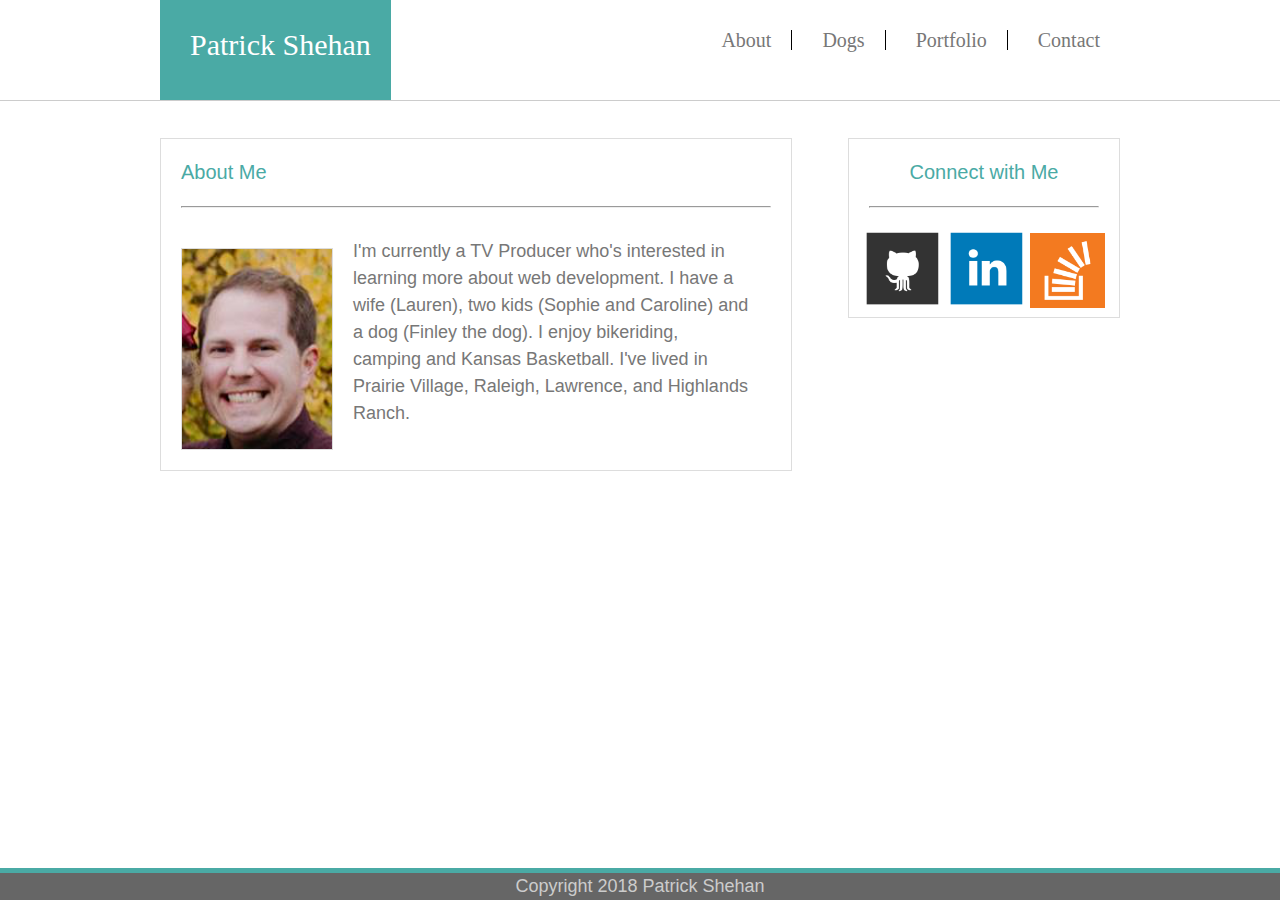
==== index.html @ 62900371 "initial commit" ====
<!DOCTYPE html>
<head>	
	<link rel="stylesheet" type="text/css" href="assets/css/reset.css">
	<link rel="stylesheet" type="text/css" href="assets/css/style.css">
	<meta charset="UTF-8">
	<meta author="Pat Shehan">
		<title>Pat Shehan's Profile Page</title>	
</head>
	<body background="assets/images/dust_scratchesx`.png">
	
	<div class="nav-container">
		<header>
	    	<ul>
			    <li class="limit"><a href="index.html">Patrick Shehan</a></li>
                    <li class="limit"><a href="contact.html">Contact</a></li>		
					<li><a href="portfolio.html">Portfolio</a></li>
					<li><a href="dogs.html">Dogs</a></li>
                    <li><a href="index.html">About</a></li>
		    </ul>
		</header>
		</div>
	<div class="container">
		<section id="main-bio">
				<h2>About Me</h2>
				<hr>
                <img id="bio-image" src="assets/images/profile.png" alt="Patrick Shehan">    
                <h6>I'm currently a TV Producer who's interested in learning more about web development. 
					I have a wife (Lauren), two kids (Sophie and Caroline) and a dog (Finley the dog). 
					I enjoy bikeriding, camping and Kansas Basketball. I've lived in Prairie Village, Raleigh, Lawrence, and Highlands Ranch.</h6>
		</section>
				<section id="contact-info">
					<h2>Connect with Me</h2>
					<hr>
						<a href="https://github.com/pshehan" target="_blank"><img src="assets/images/github.png" alt="github Icon" height="80" width="80"></a>
						<a href="https://www.linkedin.com/in/patrick-shehan-b184a187" target="_blank"><img src="assets/images/linkedin.png" alt="linkedin Icon" height="80" width="80"></a>
						<a href="https://stackoverflow.com/users/9070743/patrick-shehan" target="_blank"><img src="assets/images/stackoverflow.png" alt="stacoverflow Icon" height="75" width="75"></a>	
				</section>
			<footer>Copyright 2018 Patrick Shehan</footer>
		</div>
</body>
---- assets/css/style.css ----
body {
	margin: 0;
	padding: 0;
	font-size: 18px;
	color: #777777;
    background-color: #ffffff;
	font-family: Arial, Helvetica Neue, Helvetica, sans-serif;
	line-height: 150%;
}

.nav-container {

	width: 100%;
	background-color: white;
	border-bottom: 1px solid #cccccc;

	
}


.container {

	width: 960px;
	margin: auto;
}



header {
	height: 100px;
	width: 960px;
	margin: auto;
	background-color: #ffffff;
	font-family: Georgia, Times, Times New Roman, serif;

}

ul {
	color: #4aaaa5;
	background-color: #ffffff;
	font-size: 20px;
	height: 100px;
	margin: 0;		
	padding: 0;
}

li {
	display: inline;
	float: right; 
	height: 100px;
	margin-bottom: 38px;

}

li:first-child {
	border-right: none;
	font-size: 30px;
	text-decoration: none;
	color:#ffffff; 
	float:left; 
	margin-left: 0; 
	background-color: #4aaaa5;
}
li:first-child a {
	color: #ffffff;
}


li a {
    display: block;
    color: #777777;
	text-align: center;
	text-decoration: none;
    margin: 30px 0 30px 30px;
    border-right: 1px solid black;
    padding-right: 20px;
    line-height: 1;


}

.limit a {
	text-decoration: none;
	border-right: 0;
}


li a:hover {
	color: #777;
	background-color: #ebebeb;
}

h6 {
	color: #777777;
	margin: 30px 40px 30px 30px;
}


#main-bio,
#contact-info,
#bio-image,
#submit-form   {
  float: left;
  color: #4aaaa5;
  background-color: #ffffff;
  overflow: auto;
  border: 1px solid #dddddd;
}

#main-bio,
#submit-form {
  width: 630px;

}

#contact-info {
	font-size: 14px;
	float: right;
	text-align: center;
	width: 270px;
	margin: 20px left;
	overflow: auto;
	display: inline;
}

#bio-image {
  width: 150px;
  height: 200px;
  margin: 20px;
}

#submit-form {
	width: 630px;
	height: 400px;
	font-size: 14px;
	font-family: Arial, Helvetica, sans-serif;
	line-height: 150%;
	background-color: #ffffff;
	padding: 10px 10px 40px 20px;
	border: 1px solid #dddddd;
}


#push {
	padding-left: 10px 20px 10px 20px;
}

#submit {
	height: 25px;
	width: 100px;
	color: #cccccc;
	background-color: #4aaaa5;
}


h2, hr {
	margin: 20px;
	font-family: Arial, Helvetica Neue, Helvetica, sans-serif;
	font-size: 20px;

}

footer {
	border-top: 5px solid #4aaaa5;
	position: fixed;
    left: 0;
    bottom: 0;
    width: 100%;
    text-align: center;
	color: #cccccc;
	background-color:#666666;
}


#portfolio {
	font-family: Arial, Helvetica Neue, Helvetica, sans-serif;
	color: #4aaaa5;
	width: 630px;
	float: left;
	color: #4aaaa5;
	background-color: #ffffff;
	overflow: auto;
	border: 1px solid #dddddd;
	padding: 20px 20px 20px 20px;
}

#portfolio-image {

	width: 250px;
	height: 120px;
	padding: 20px;
	margin: 10px;
}


#princeton-text {
    position: absolute;
    bottom: 333px;
    left: 286px;
    padding: 0 75px 0 75px;
    background-color: #4AAAA5;
    color: white;
    width: 100px;
    text-align: center;
}


#evans-text {
	position: absolute;
    bottom: 144px;
    left: 286px;
    padding: 0 75px 0 75px;
    background-color: #4AAAA5;
    color: white;
    width: 100px;
    text-align: center;

}

#long-text {
	position: absolute;
    bottom: 333px;
    left: 601px;
    padding: 0px 75px 0px 75px;
    background-color: #4AAAA5;
    color: white;
    width: 100px;
    text-align: center;
}
#gray-text {
    position: absolute;
    bottom: 144px;
    left: 601px;
    padding: 0 75px 0 75px;
    background-color: #4AAAA5;
    color: white;
    width: 100px;
    text-align: center;

.blocks {
	position: relative;
    font-family: Arial;

}

#forming {
	 border-radius: 5px;
    background-color: #f2f2f2;
	padding: 20px;
	border-color: #777777;
	margin: 20px;
}
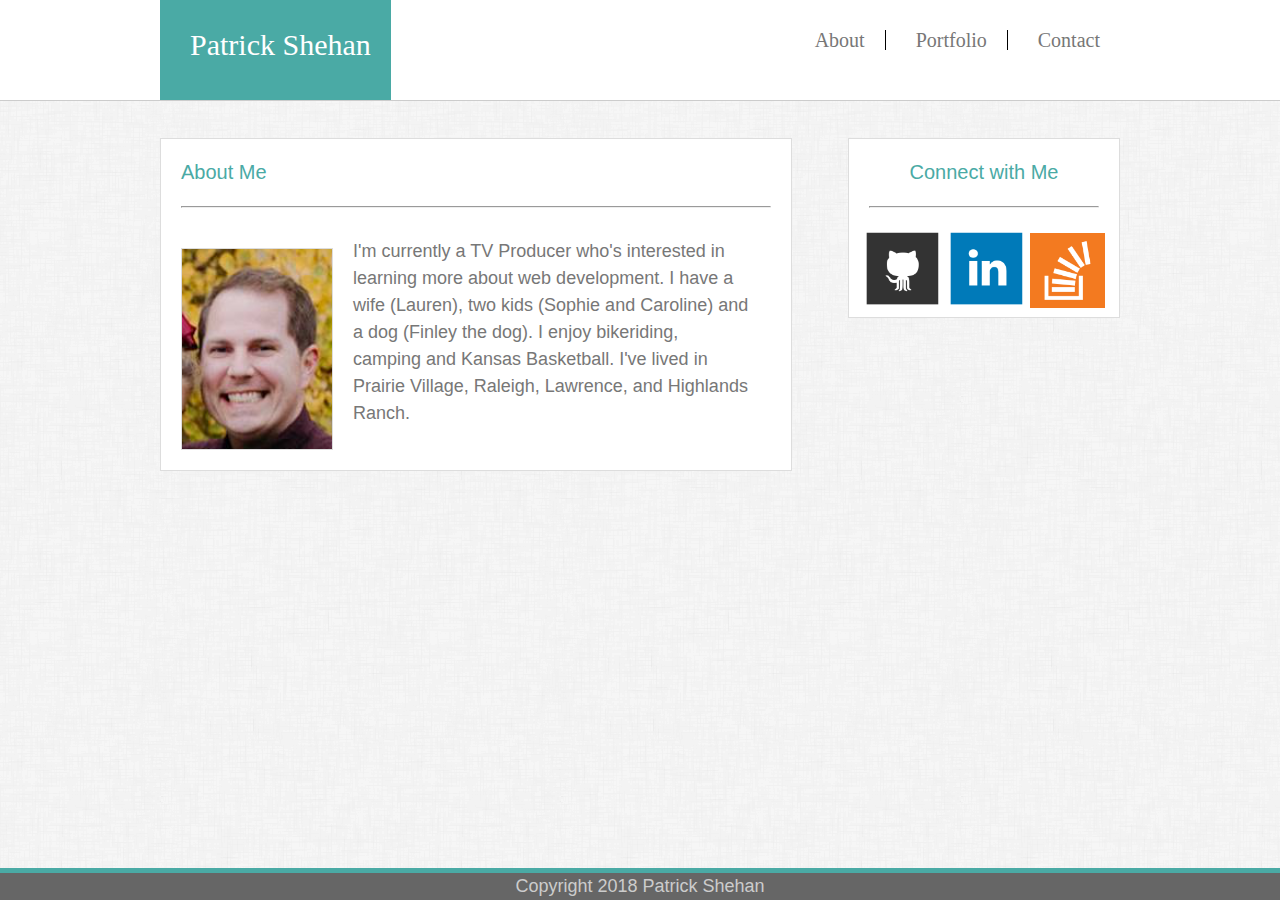
==== commit 0cc63c8b: "updated index page" ====
--- a/index.html
+++ b/index.html
@@ -6,7 +6,7 @@
 	<meta author="Pat Shehan">
 		<title>Pat Shehan's Profile Page</title>	
 </head>
-	<body background="assets/images/dust_scratchesx`.png">
+	<body background="assets/images/dust_scratches.png">
 	
 	<div class="nav-container">
 		<header>
@@ -14,7 +14,6 @@
 			    <li class="limit"><a href="index.html">Patrick Shehan</a></li>
                     <li class="limit"><a href="contact.html">Contact</a></li>		
 					<li><a href="portfolio.html">Portfolio</a></li>
-					<li><a href="dogs.html">Dogs</a></li>
                     <li><a href="index.html">About</a></li>
 		    </ul>
 		</header>
